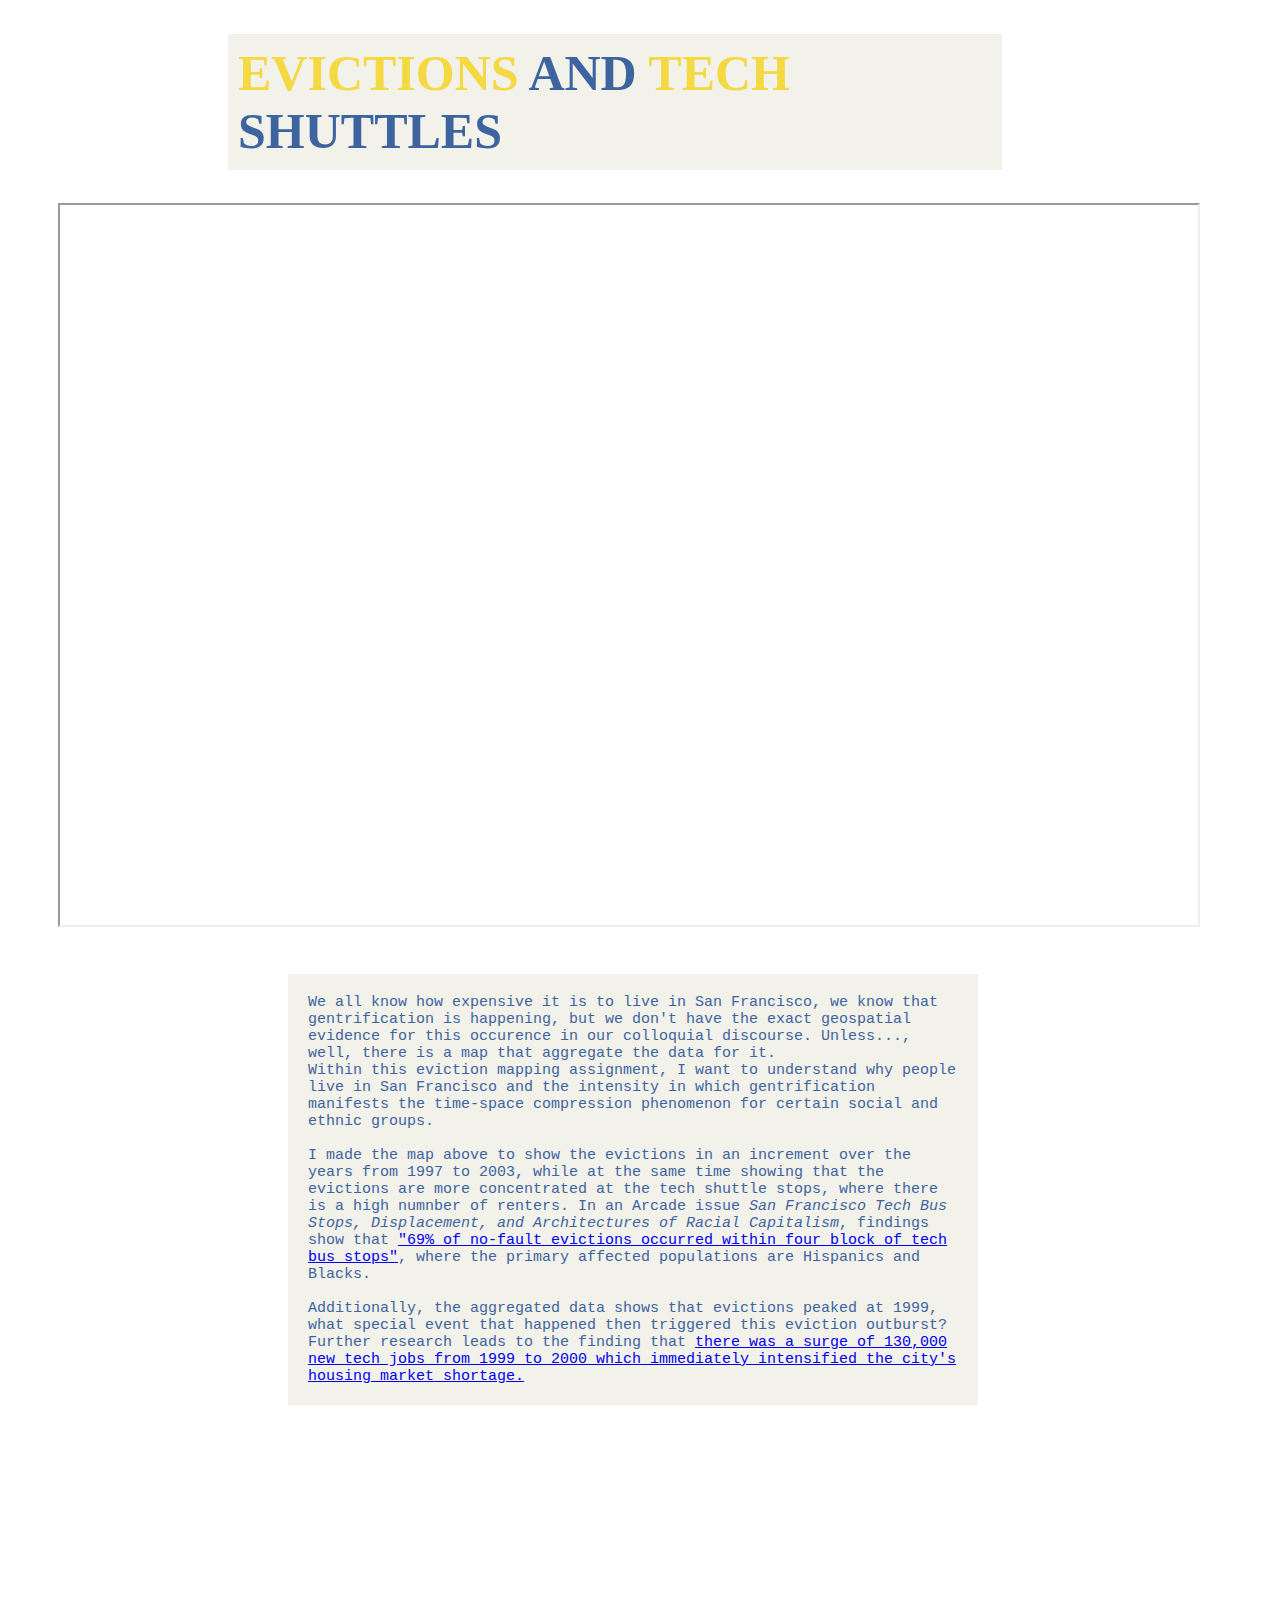
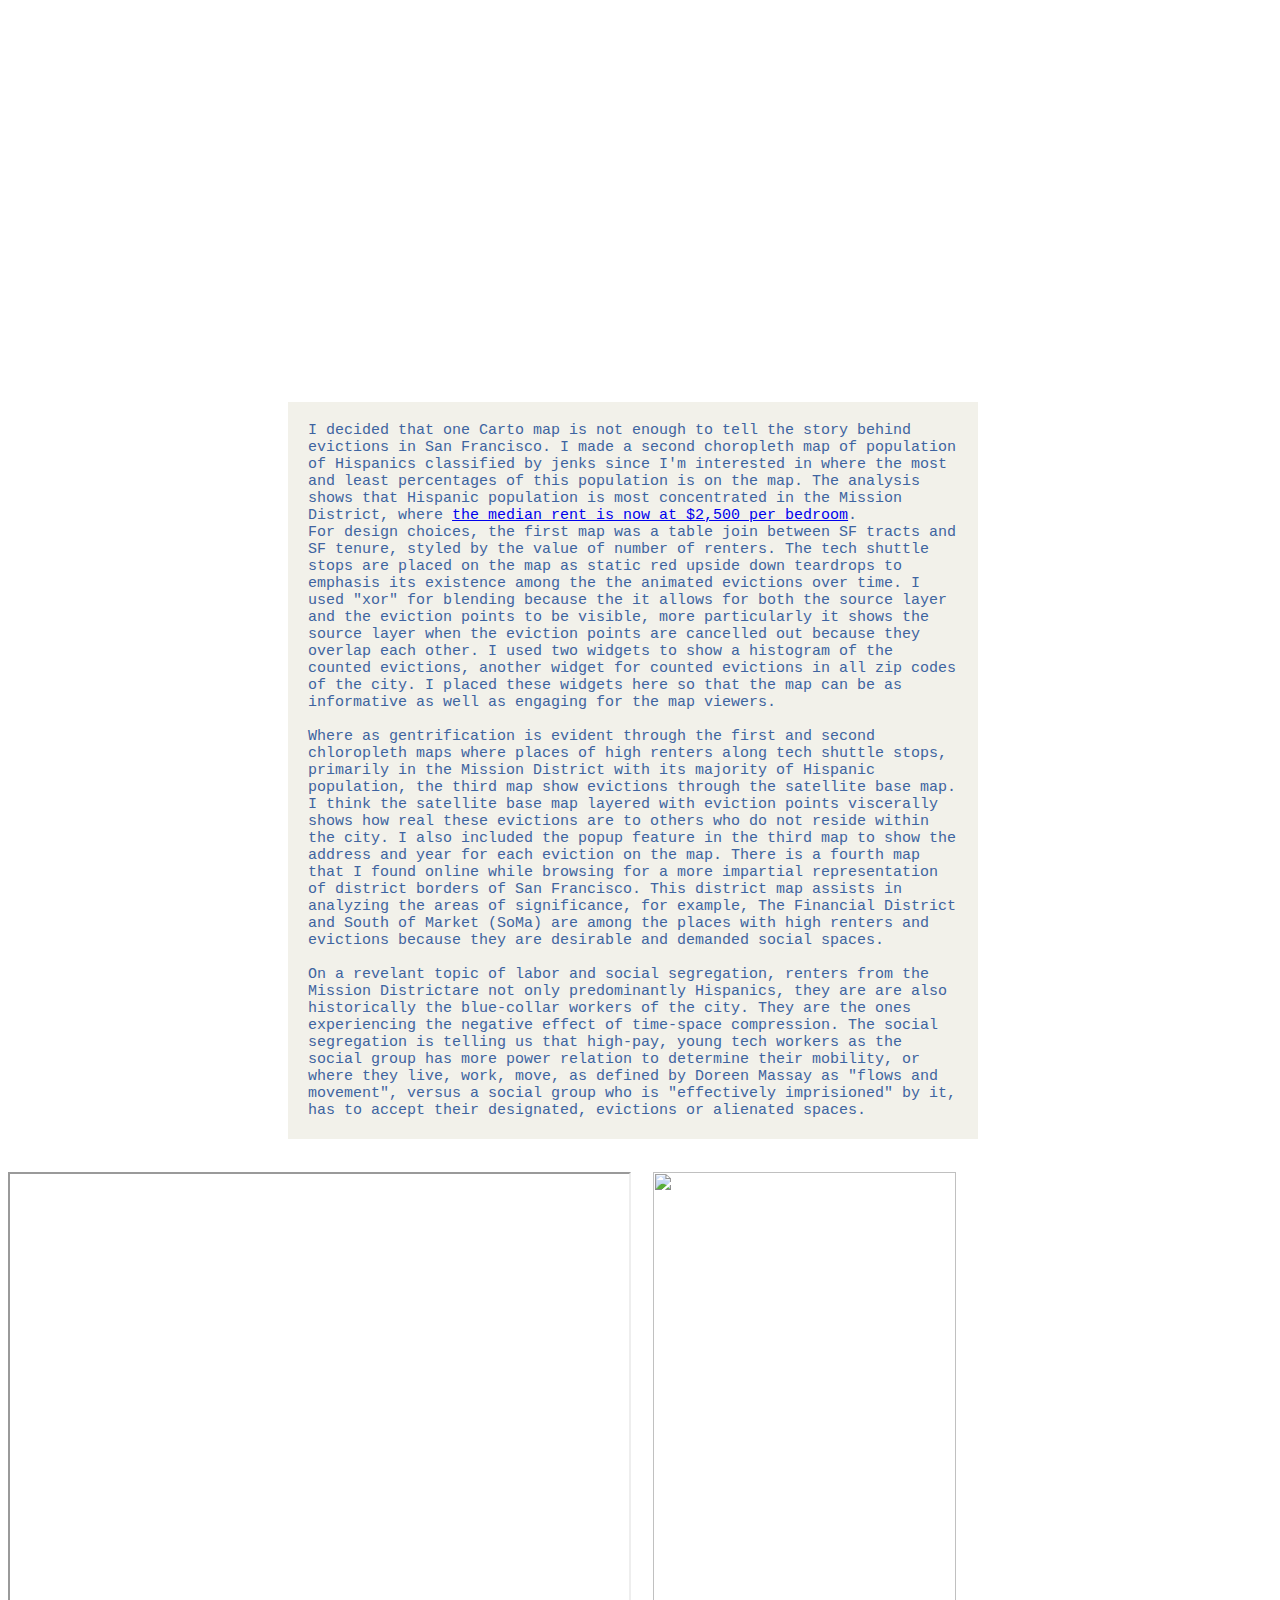
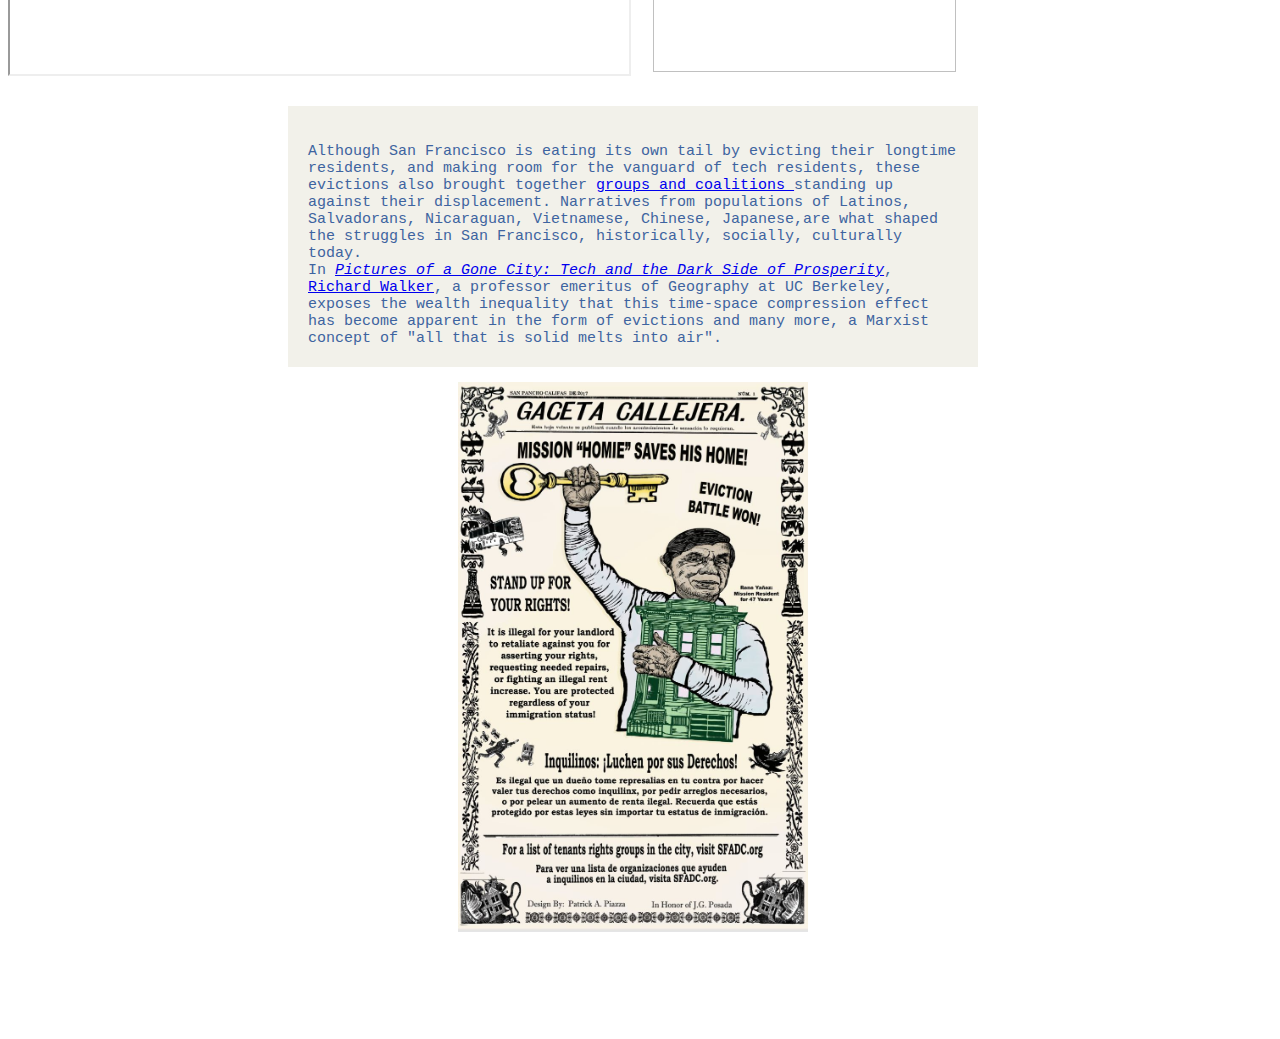
==== index.html @ 44777541 "Update index.html" ====
<!DOCTYPE html>
<html>
<head>
	 <link rel="stylesheet" href="css/Lab05Sheet.css"/>
	<title>Evictions Uprising</title>
</head>
<body>

	<h1 style="color:#3e64a0; margin-left: 220px; background:#f2f1ea; padding:10px; border: 20px; margin-right: 270px;font-size: 50px; text-transform: uppercase;"><span style="color:#f4d942">Evictions</span> and <span style="color:#f4d942">Tech</span> Shuttles</h1>

		<iframe width="90%" height="720px" frameborder="10" style="margin-left:50px; margin-bottom: 10px;"; src="https://alicehua11.carto.com/builder/5785375d-9b89-456c-a1c2-134cbffd81a9/embed"></iframe>
		<br>
		<br>
		<p style="font-size: 15px;font-weight: lighter;padding:20px;color: #3e64a0;background: #f2f1ea; width:650px; font-family: monospace; margin-left: 280px;">
				We all know how expensive it is to live in San Francisco, we know that gentrification is happening, but we don't have the exact geospatial evidence for this occurence in our colloquial discourse. Unless..., well, there is a map that aggregate the data for it.<br>
				Within this eviction mapping assignment, I want to understand why people live in San Francisco and the intensity in which gentrification manifests the time-space compression phenomenon for certain social and ethnic groups. <br>
				<br>
				I made the map above to show the evictions in an increment over the years from 1997 to 2003, while at the same time showing that the evictions are more concentrated at the tech shuttle stops, where there is a high numnber of renters. In an Arcade issue <em>San Francisco Tech Bus Stops, Displacement, and Architectures of Racial Capitalism</em>, findings show that <a href="http://arcadenw.org/article/san-francisco-tech-bus-stops-displacement-and-architectures-of-racial-capitalism">"69% of no-fault evictions occurred within four block of tech bus stops"</a>, where the primary affected populations are Hispanics and Blacks.<br>
				<br>
				Additionally, the aggregated data shows that evictions peaked at 1999, what special event that happened then triggered this eviction outburst? Further research leads to the finding that <a href="http://www.foundsf.org/index.php?title=San_Francisco%27s_Space_Wars_2001"> there was a surge of 130,000 new tech jobs from 1999 to 2000 which immediately intensified the city's housing market shortage.</a><br>
				</p><br>

		<div class="container">
			<iframe width="49%" height="520" frameborder="0" style="float:left;" src="https://alicehua11.carto.com/builder/b1151445-0687-42f8-8594-0e27c0b364d0/embed"></iframe>
			<iframe width="49%" height="520" frameborder="0" style="float:right;"src="https://alicehua11.carto.com/builder/fea8de40-803c-47e6-8680-395c0dedcd1e/embed"></iframe>
				<br>
		</div>

		<br>
		<br>

		<div class="container" style="align-self:auto;">

			<p style="font-size: 15px;font-weight: lighter;padding:20px;color: #3e64a0;background: #f2f1ea; width:650px; font-family: monospace; margin-top: 510px; margin-left: 280px;">
					I decided that one Carto map is not enough to tell the story behind evictions in San Francisco. I made a second choropleth map of population of Hispanics classified by jenks since I'm interested in where the most and least percentages of this population is on the map. The analysis shows that Hispanic population is most concentrated in the Mission District, where <a href="https://www.trulia.com/for_rent/San_Francisco,CA/#map-affordability-listing-price">the median rent is now at $2,500 per bedroom</a>.<br>
					For design choices, the first map was a table join between SF tracts and SF tenure, styled by the value of number of renters. The tech shuttle stops are placed on the map as static red upside down teardrops to emphasis its existence among the the animated evictions over time. I used "xor" for blending because the it allows for both the source layer and the eviction points to be visible, more particularly it shows the source layer when the eviction points are cancelled out because they overlap each other. I used two widgets to show a histogram of the counted evictions, another widget for counted evictions in all zip codes of the city. I placed these widgets here so that the map can be as informative as well as engaging for the map viewers.<br>
					<br>
					Where as gentrification is evident through the first and second chloropleth maps where places of high renters along tech shuttle stops, primarily in the Mission District with its majority of Hispanic population, the third map show evictions through the satellite base map. I think the satellite base map layered with eviction points viscerally shows how real these evictions are to others who do not reside within the city. I also included the popup feature in the third map to show the address and year for each eviction on the map. There is a fourth map that I found online while browsing for a more impartial representation of district borders of San Francisco.
					This district map assists in analyzing the areas of significance, for example, The Financial District and South of Market (SoMa) are among the places with high renters and evictions because they are desirable and demanded social spaces.<br>
					<br>
					On a revelant topic of labor and social segregation, renters from the Mission Districtare not only predominantly Hispanics, they are are also historically the blue-collar workers of the city. They are the ones experiencing the negative effect of time-space compression. The social segregation is telling us that high-pay, young tech workers as the social group has more power relation to determine their mobility, or where they live, work, move, as defined by Doreen Massay as "flows and movement", versus a social group who is "effectively imprisioned" by it, has to accept their designated, evictions or alienated spaces.</p>
				<br>
		</div>

		<iframe style="float:left; margin-bottom: 10px;" src="https://www.google.com/maps/d/embed?mid=1V-XNhTSKIPBmhKdDfC3fWJeFdm4&hl=en_US" width="49%" height="500"></iframe>			

		<a href="https://www.trulia.com/for_rent/San_Francisco,CA/#map-affordability-listing-price"><img src="trulia.jpg" width="49%" height="500" style="float:right;"/>
		</a>


			<div class="container" style="display: inline-block; float:left;">
			
				<p style="font-size: 15px;font-weight: lighter;padding:20px;color: #3e64a0;background: #f2f1ea; width:650px; font-family: monospace; margin-top: 20px; margin-left: 280px;">
				<br>
				Although San Francisco is eating its own tail by evicting their longtime residents, and making room for the vanguard of tech residents, these evictions also brought together <a href="http://sfadc.org/coalition/"> groups and coalitions </a> standing up against their displacement. Narratives from populations of Latinos, Salvadorans, Nicaraguan, Vietnamese, Chinese, Japanese,are what shaped the struggles in San Francisco, historically, socially, culturally today.
				<br>
				In <em><a href="https://www.goodreads.com/book/show/36206247-pictures-of-a-gone-city">Pictures of a Gone City: Tech and the Dark Side of Prosperity</a></em>, <a href="https://geography.berkeley.edu/richard-walker">Richard Walker</a>, a professor emeritus of Geography at UC Berkeley, exposes the wealth inequality that this time-space compression effect has become apparent in the form of evictions and many more, a Marxist concept of "all that is solid melts into air".
				</p>			
			</div>
			<img src="fight.JPG" style="width:350px; height: 550px; margin-left:450px;"/>
		

</body>
</html>
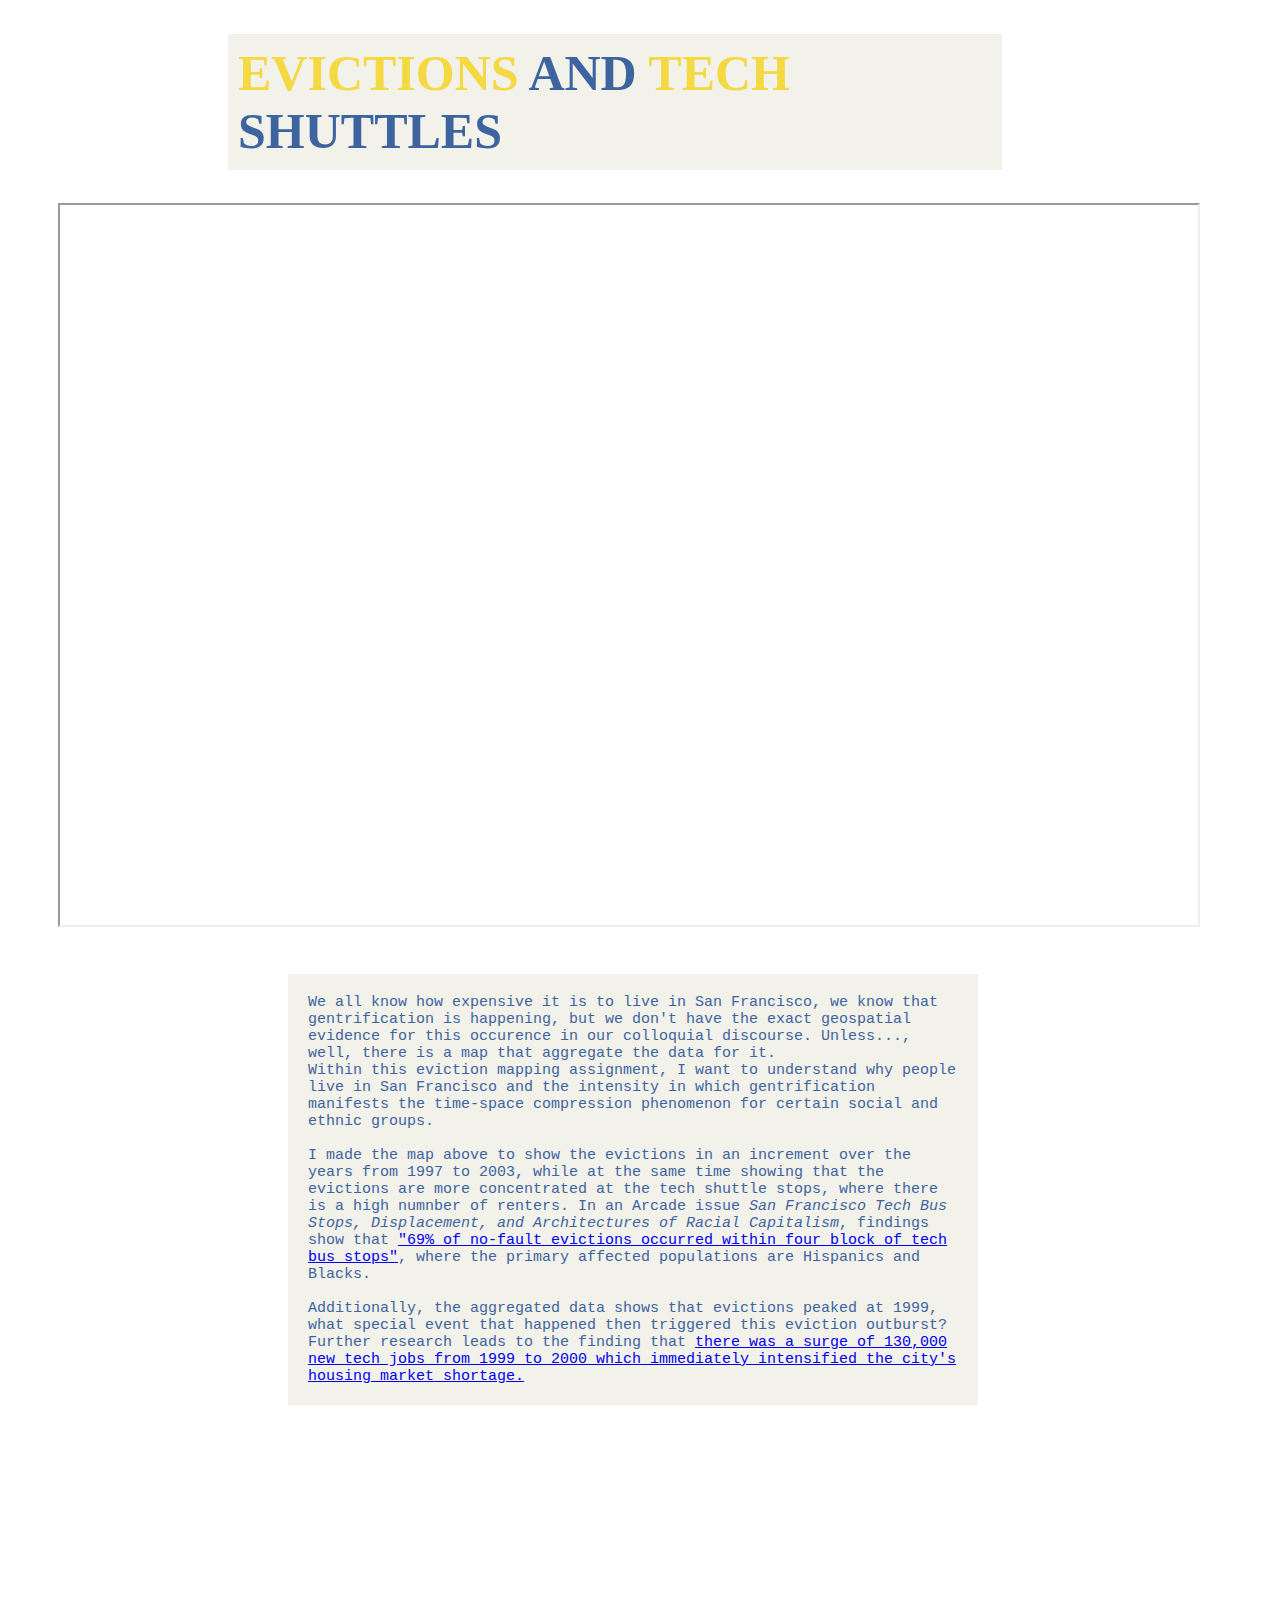
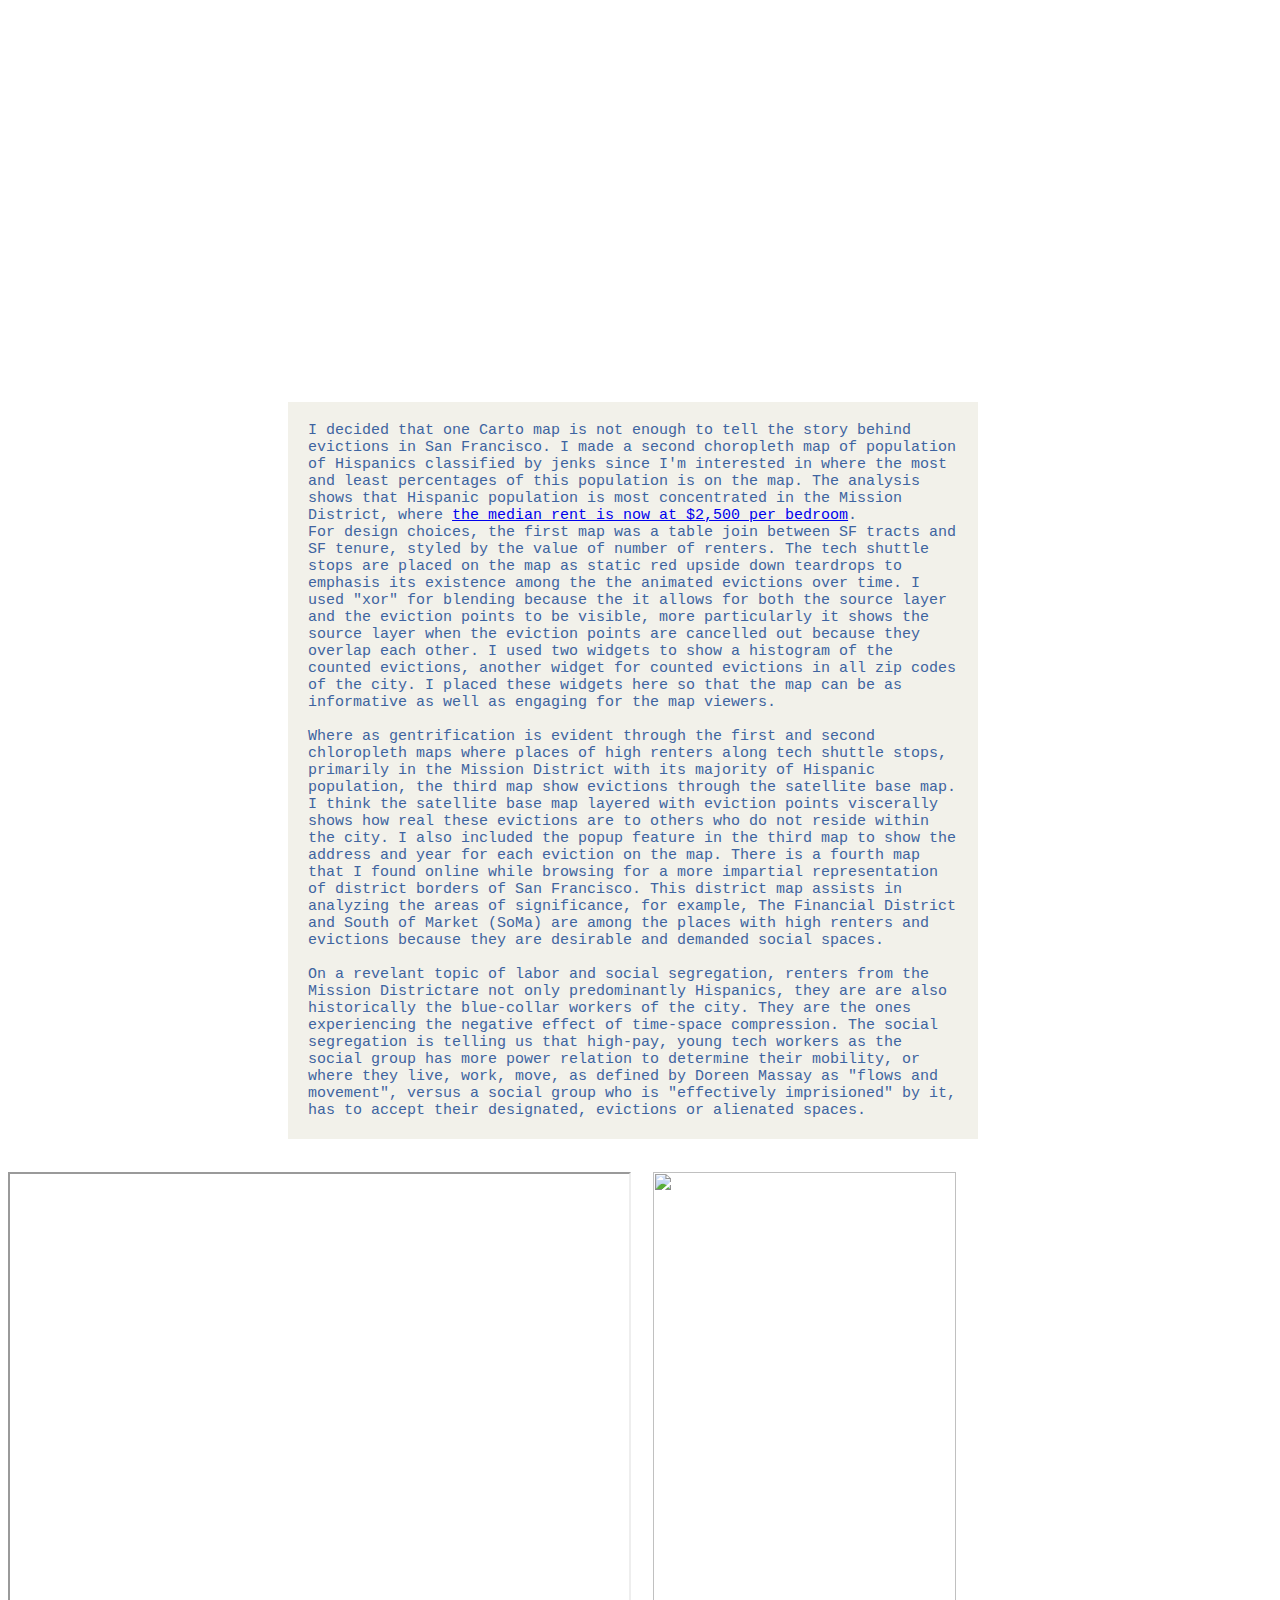
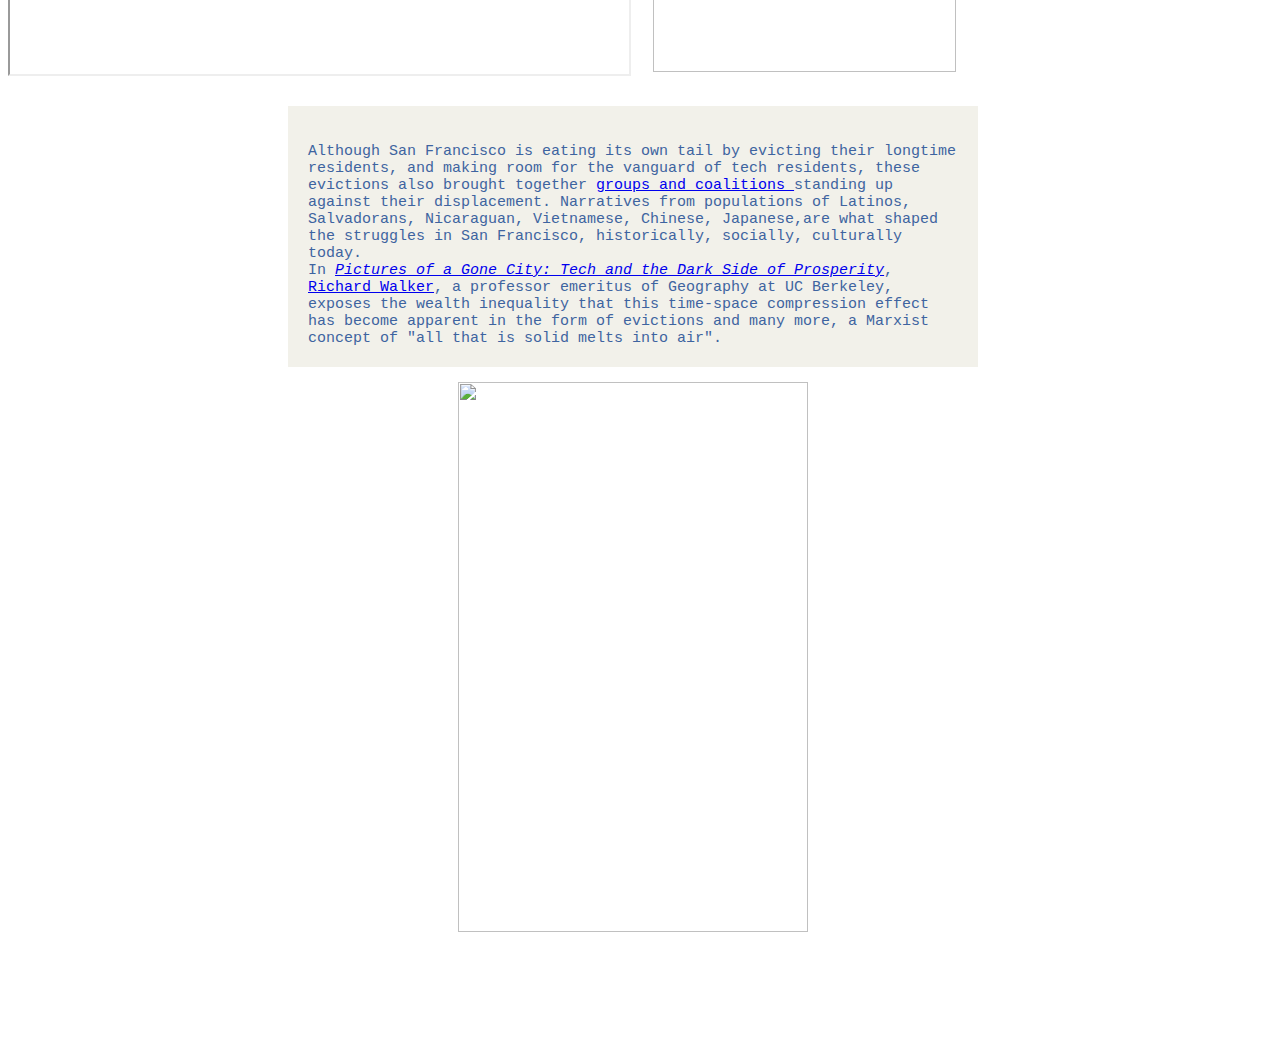
==== commit 494c2952: "Nick is the best" ====
--- a/index.html
+++ b/index.html
@@ -57,7 +57,7 @@
 				In <em><a href="https://www.goodreads.com/book/show/36206247-pictures-of-a-gone-city">Pictures of a Gone City: Tech and the Dark Side of Prosperity</a></em>, <a href="https://geography.berkeley.edu/richard-walker">Richard Walker</a>, a professor emeritus of Geography at UC Berkeley, exposes the wealth inequality that this time-space compression effect has become apparent in the form of evictions and many more, a Marxist concept of "all that is solid melts into air".
 				</p>			
 			</div>
-			<img src="fight.JPG" style="width:350px; height: 550px; margin-left:450px;"/>
+			<img src="css/img/fight.jpg" style="width:350px; height: 550px; margin-left:450px;"/>
 		
 
 </body>
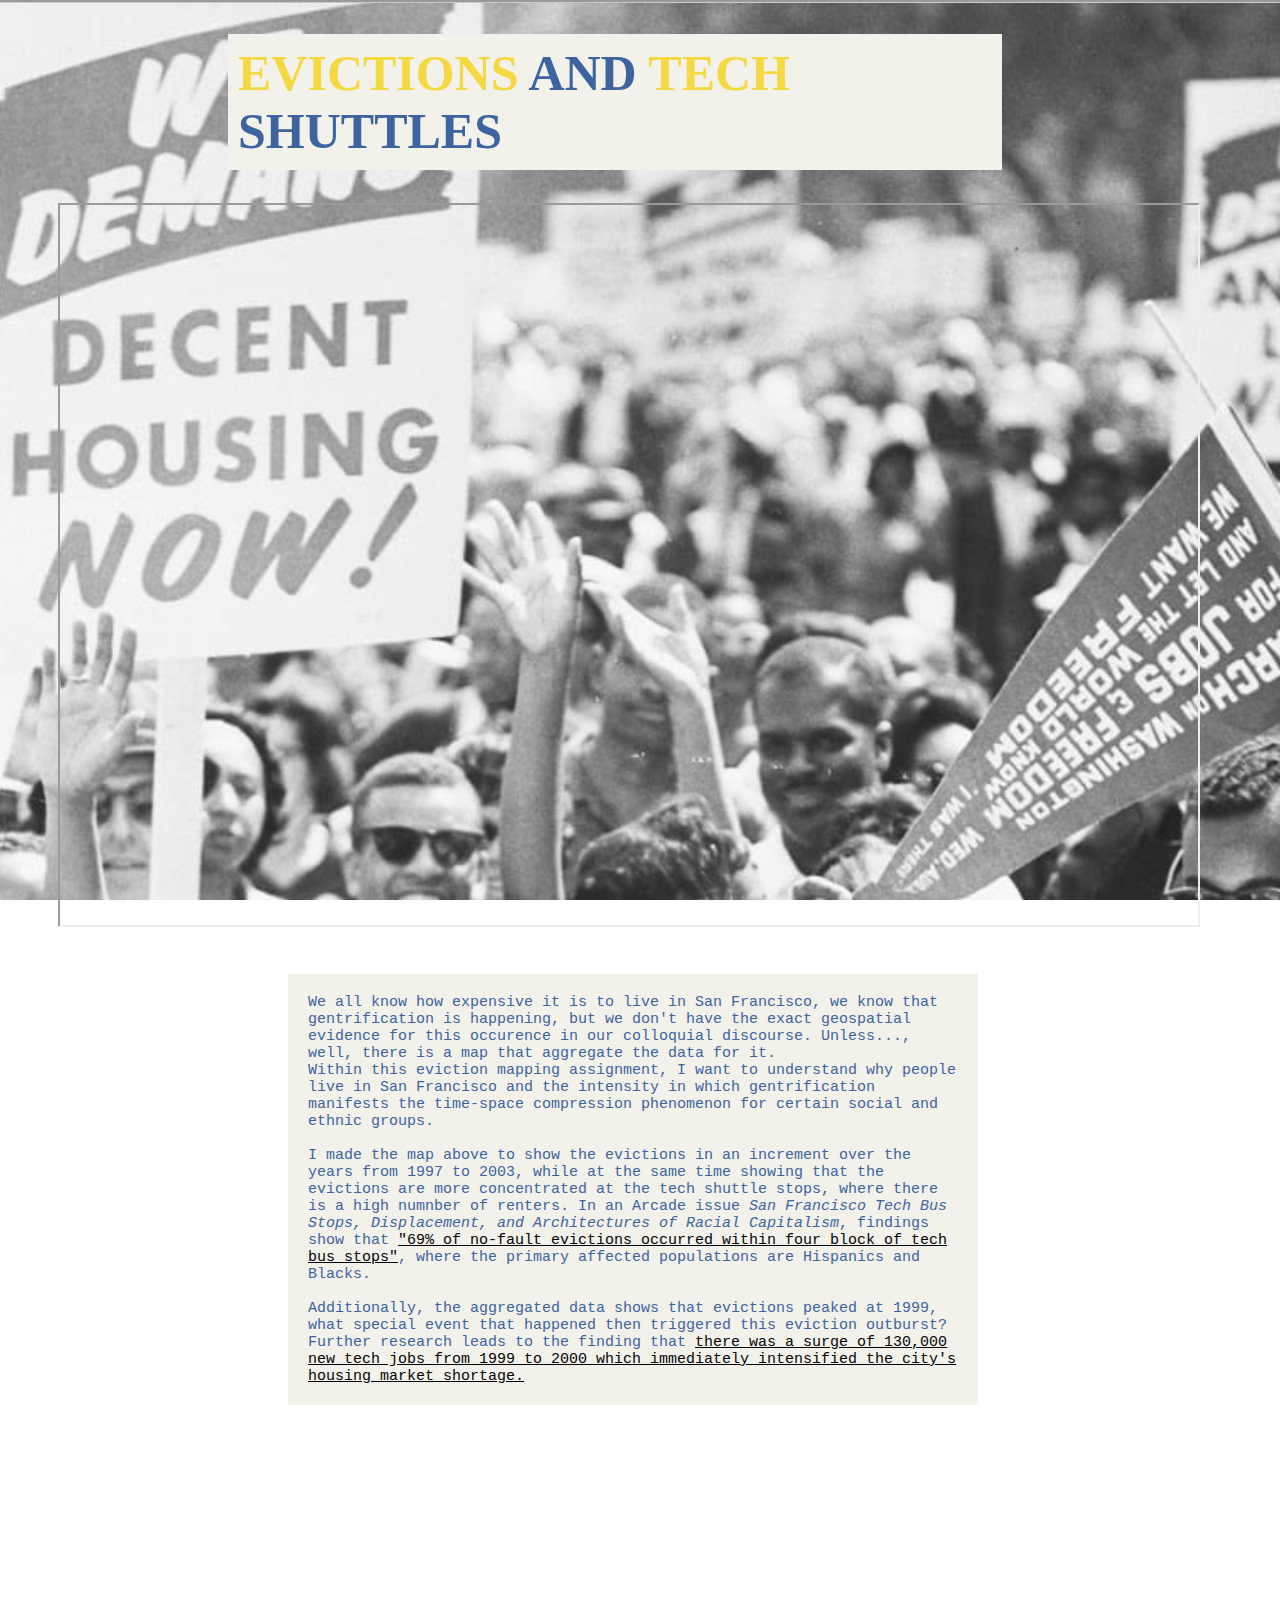
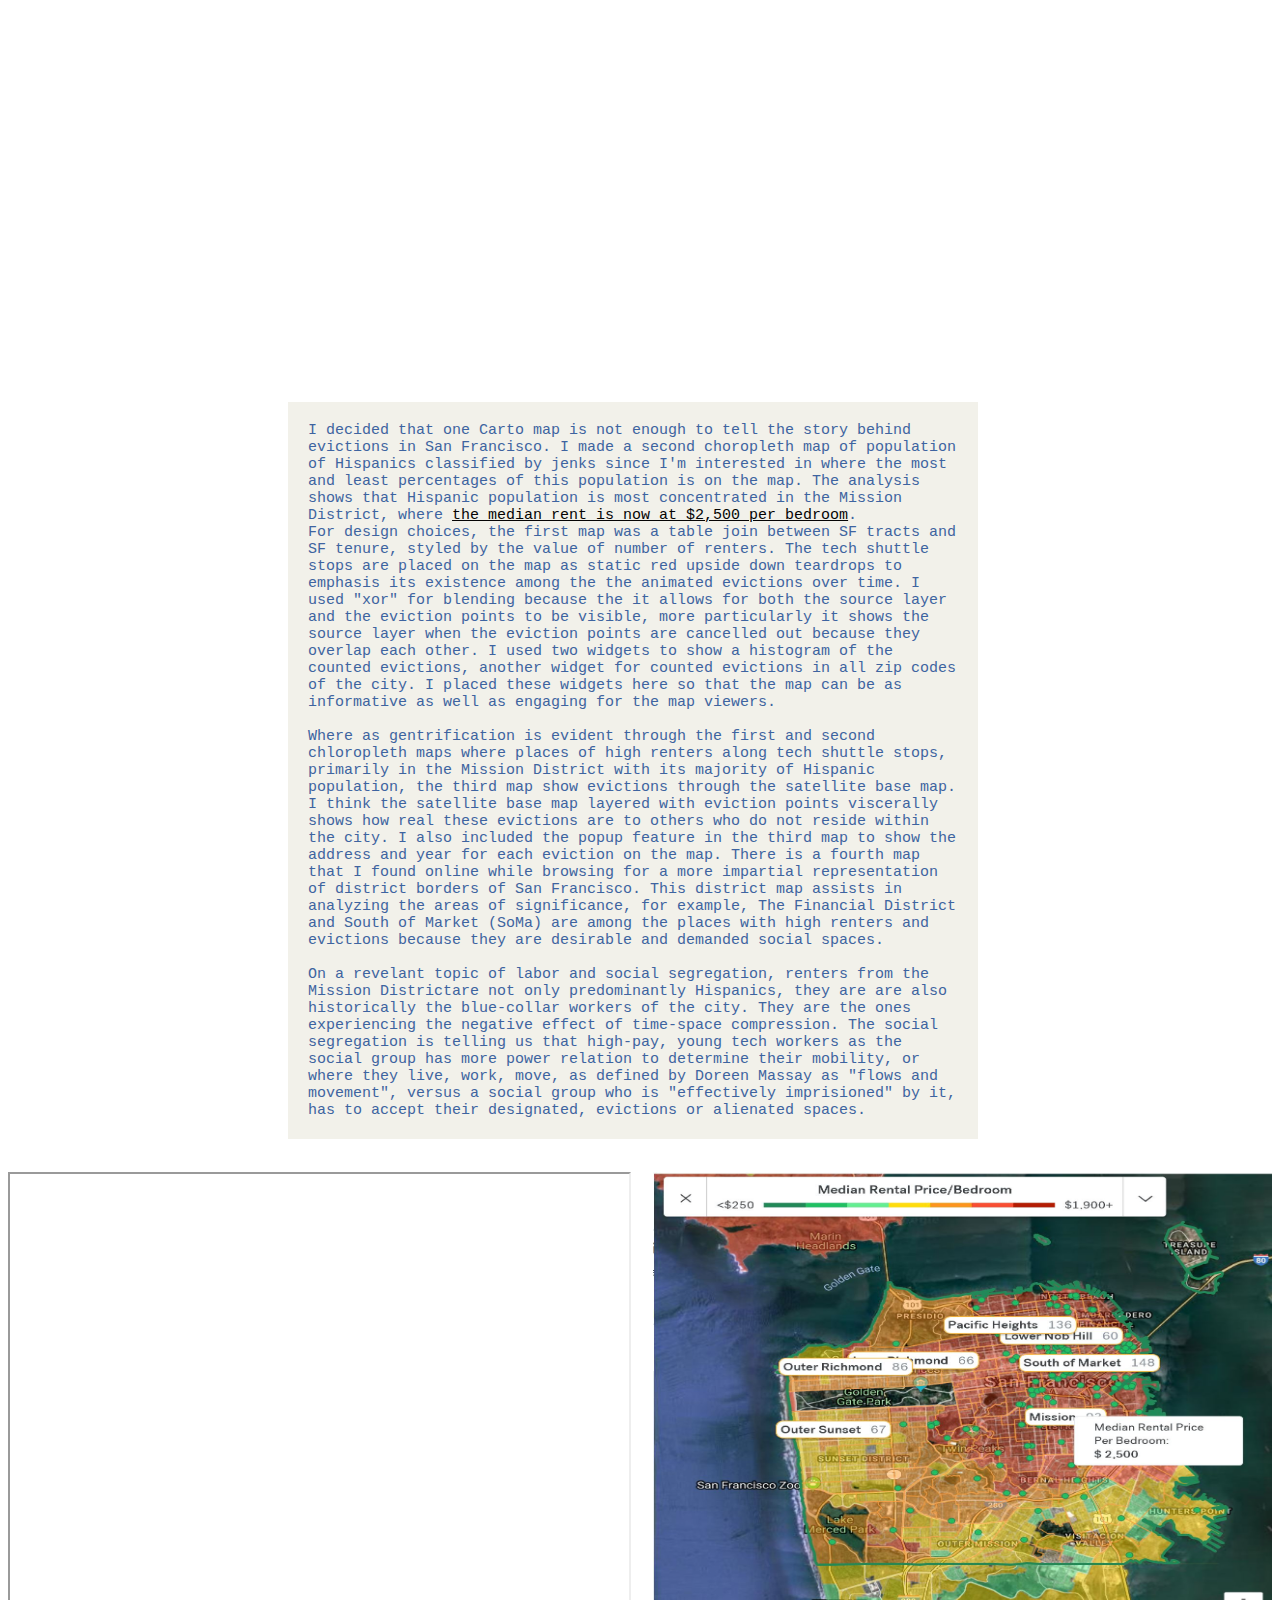
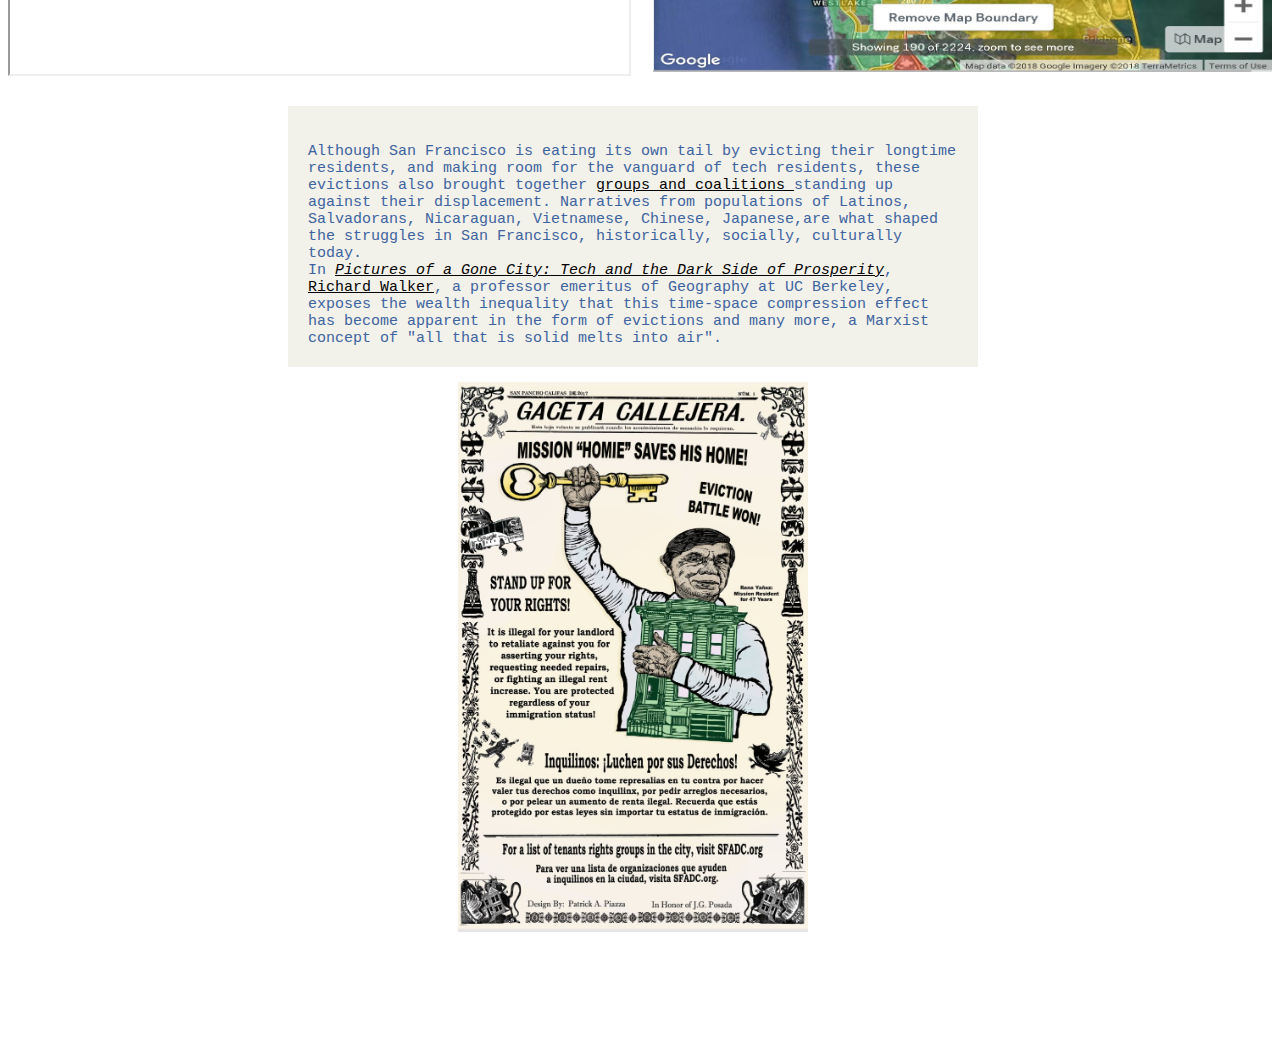
==== commit 06a1849d: "Update index.html" ====
--- a/index.html
+++ b/index.html
@@ -44,7 +44,7 @@
 
 		<iframe style="float:left; margin-bottom: 10px;" src="https://www.google.com/maps/d/embed?mid=1V-XNhTSKIPBmhKdDfC3fWJeFdm4&hl=en_US" width="49%" height="500"></iframe>			
 
-		<a href="https://www.trulia.com/for_rent/San_Francisco,CA/#map-affordability-listing-price"><img src="trulia.jpg" width="49%" height="500" style="float:right;"/>
+		<a href="https://www.trulia.com/for_rent/San_Francisco,CA/#map-affordability-listing-price"><img src="trulia.JPG" width="49%" height="500" style="float:right;"/>
 		</a>
 
 
@@ -57,7 +57,7 @@
 				In <em><a href="https://www.goodreads.com/book/show/36206247-pictures-of-a-gone-city">Pictures of a Gone City: Tech and the Dark Side of Prosperity</a></em>, <a href="https://geography.berkeley.edu/richard-walker">Richard Walker</a>, a professor emeritus of Geography at UC Berkeley, exposes the wealth inequality that this time-space compression effect has become apparent in the form of evictions and many more, a Marxist concept of "all that is solid melts into air".
 				</p>			
 			</div>
-			<img src="css/img/fight.jpg" style="width:350px; height: 550px; margin-left:450px;"/>
+			<img src="css/img/fight.JPG" style="width:350px; height: 550px; margin-left:450px;"/>
 		
 
 </body>
--- a/css/Lab05Sheet.css
+++ b/css/Lab05Sheet.css
@@ -0,0 +1,32 @@
+body {
+	background-image: url(../img/uprise.jpg);
+	background-attachment: fixed;
+
+}
+h1, p, h2, h3, h4, h5, h6, {
+	font-family: monospace, sans-serif;
+	font-color: #3e64a0;
+	font-size: 50px;
+	padding: 25px;
+	text-transform: uppercase;
+}
+figcaption {
+	color: salmon;
+	font-size: 40px;
+}
+
+a { 
+	color: #050404;
+}
+
+a:visited {
+	color: salmon;
+}
+
+a:hover {
+	background: #f4d442;
+}
+
+a:active {
+	color: red;
+}